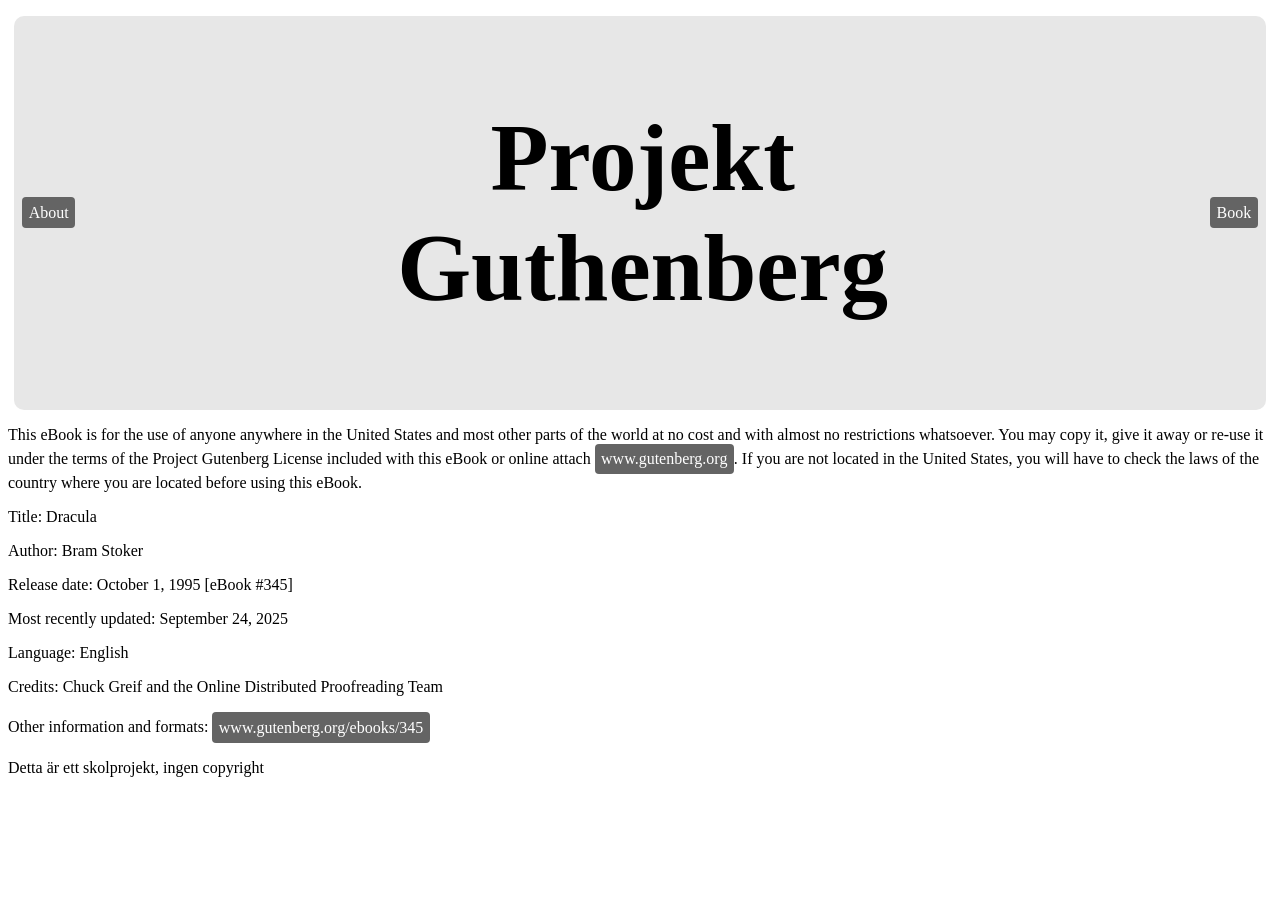
==== om_guthenberg.html @ 13e63dda "webbplats" ====
<!DOCTYPE html>
<html lang="en">
<head>
    <meta charset="UTF-8">
    <meta name="viewport" content="width=device-width, initial-scale=1.0">
    <title>Document</title>
    <link rel="stylesheet" href="guthenberg.css">
</head>
<body>
    <header id="Top">
        <nav>
            <ul>
                <li>
                    <a href="om_guthenberg.html">About</a>
                </li>
                <li>
                    <h1 class="Guthenberg">Projekt Guthenberg</h1>
                </li>
                
                <li>
                    <a href="index.html">Book</a>
                </li>
            </ul>
        </nav>
    </header>

    <main>
        <p>This eBook is for the use of anyone anywhere in the United States and most other parts of the world at no cost and with almost no restrictions whatsoever. You may copy it, give it away or re-use it under the terms of the Project Gutenberg License included with this eBook or online attach <a href="http://www.gutenberg.org">www.gutenberg.org</a>. If you are not located in the United States, you will have to check the laws of the country where you are located before using this eBook.</p>
        <p>Title: Dracula</p>
        <p>Author: Bram Stoker</p>
        <p>Release date: October 1, 1995 [eBook #345]</p>
        <p> Most recently updated: September 24, 2025</p>
        <p>Language: English</p>
        <p>Credits: Chuck Greif and the Online Distributed Proofreading Team</p>
        <p>Other information and formats: <a href="https://www.gutenberg.org/ebooks/345">www.gutenberg.org/ebooks/345</a></p>
        
    </main>
    <footer>
        <p>Detta är ett skolprojekt, ingen copyright</p>
    </footer>
</body>
</html>
---- guthenberg.css ----
html{
    scroll-behavior: smooth;
}

body{
     font-weight: lighter;
}

header{
    background-color: rgb(231, 231, 231);
    width: 99%;
    margin-inline: auto;
    border-radius: 10px;
    
}
.footer{

    position: fixed;
    bottom: 2vh;
    right: 2vw;

    font-size: 1.3rem
}



a{
    display: inline-block;
    padding: 0.4rem;
    background-color: rgb( 100, 100, 100);
    color: #ffffff;
    text-decoration: none; /* Removes the underline */
    border-radius: 4px;   
    transition: background-color 0.2s ease;
    text-align: center;
} 

a:hover{
    background-color: rgb(200, 200, 200);
    border-radius: 4px;
}

nav ul {
    display: flex;
    justify-content: center;
    gap: 10rem;
    list-style: none;
    padding: 0.5rem;
    text-align: center;
    align-items: center;
}

.Guthenberg{
    font-size: 95px;
    text-align: center;
}

.rubrikstil{
    text-align: center;

}

.container{
    max-width: 65ch;
    margin-left: auto;
    margin-right: auto;
    font-size: 25px;

}
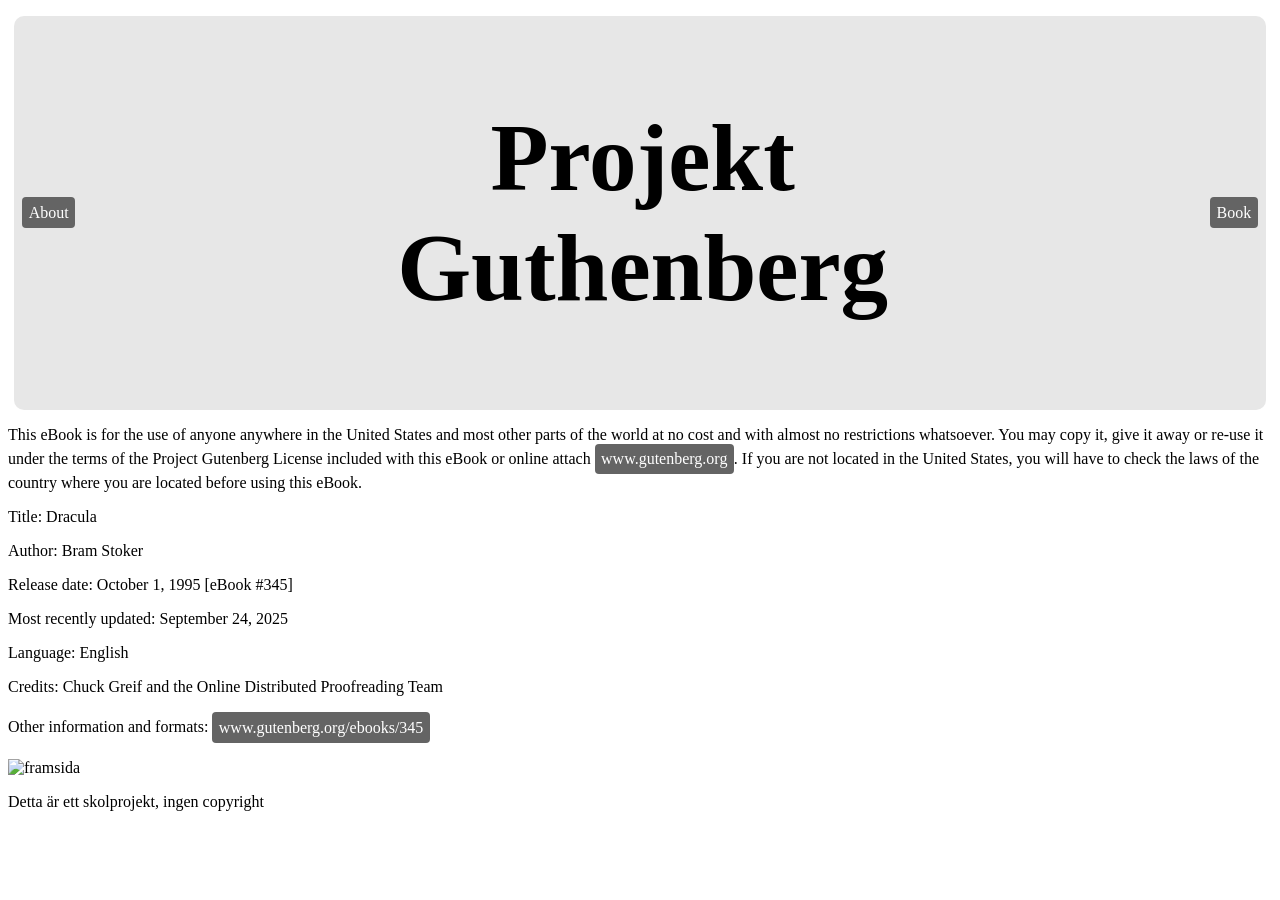
==== commit 5bad613c: "feat: gutenberg-sajten2" ====
--- a/om_guthenberg.html
+++ b/om_guthenberg.html
@@ -33,7 +33,7 @@
         <p>Language: English</p>
         <p>Credits: Chuck Greif and the Online Distributed Proofreading Team</p>
         <p>Other information and formats: <a href="https://www.gutenberg.org/ebooks/345">www.gutenberg.org/ebooks/345</a></p>
-        
+        <img src="image.png" alt="framsida" width="300px">
     </main>
     <footer>
         <p>Detta är ett skolprojekt, ingen copyright</p>
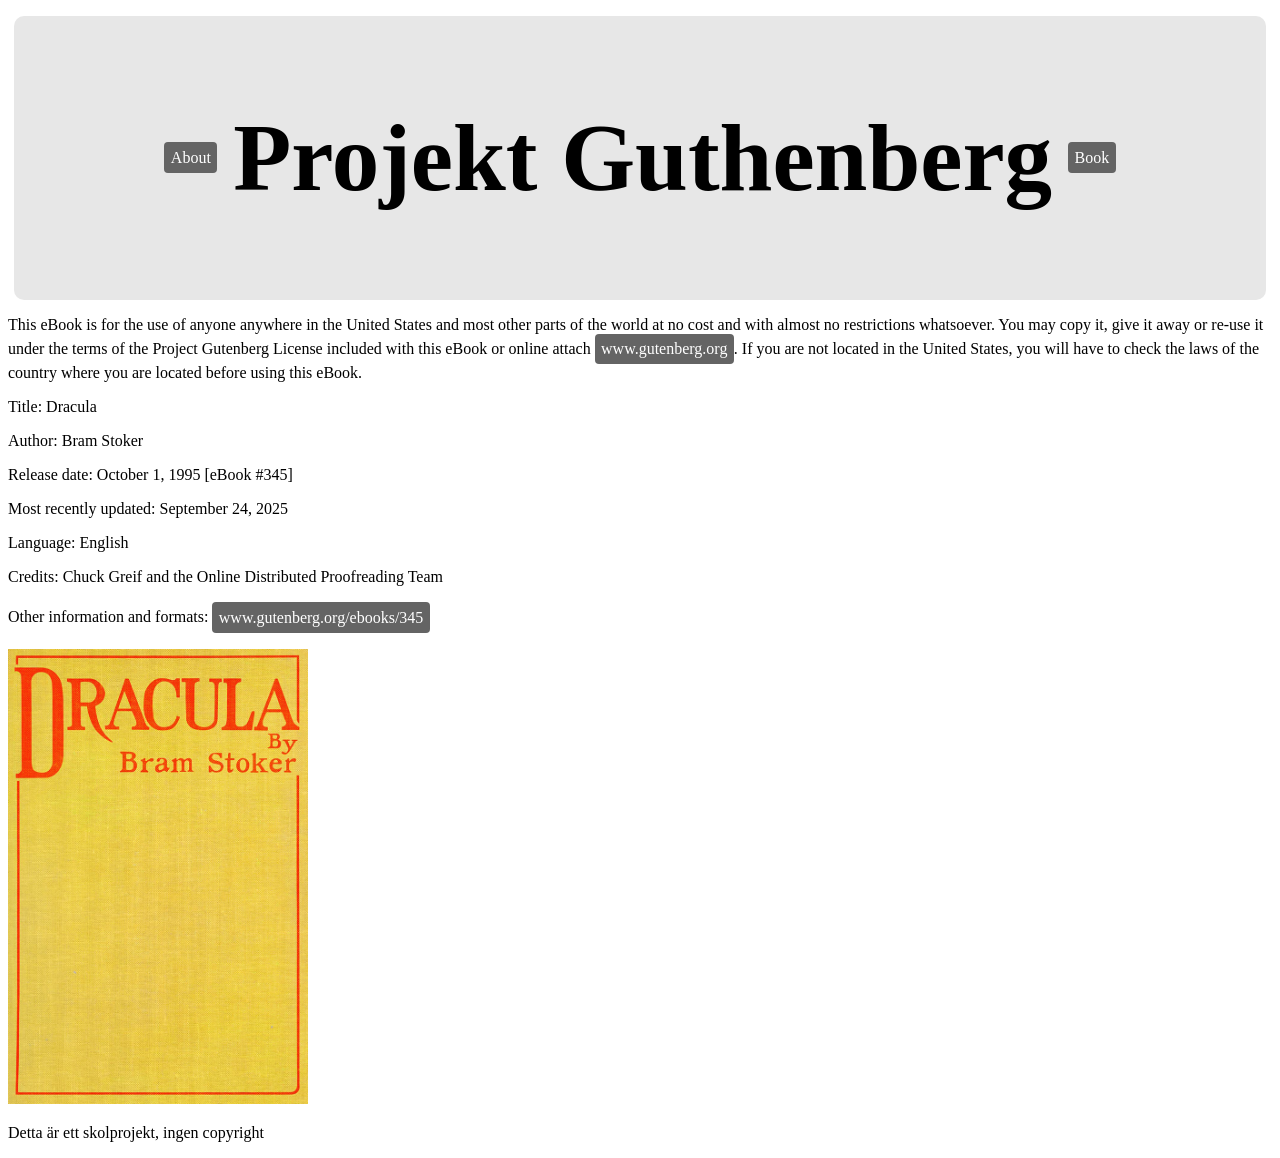
==== commit 3978b733: "date" ====
--- a/om_guthenberg.html
+++ b/om_guthenberg.html
@@ -4,7 +4,7 @@
     <meta charset="UTF-8">
     <meta name="viewport" content="width=device-width, initial-scale=1.0">
     <title>Document</title>
-    <link rel="stylesheet" href="guthenberg.css">
+    <link rel="stylesheet" href="css/guthenberg.css">
 </head>
 <body>
     <header id="Top">
@@ -33,7 +33,7 @@
         <p>Language: English</p>
         <p>Credits: Chuck Greif and the Online Distributed Proofreading Team</p>
         <p>Other information and formats: <a href="https://www.gutenberg.org/ebooks/345">www.gutenberg.org/ebooks/345</a></p>
-        <img src="image.png" alt="framsida" width="300px">
+        <img src="img/image.png" alt="framsida" width="300px">
     </main>
     <footer>
         <p>Detta är ett skolprojekt, ingen copyright</p>
--- a/css/guthenberg.css
+++ b/css/guthenberg.css
@@ -0,0 +1,70 @@
+html{
+    scroll-behavior: smooth;
+}
+
+body{
+     font-weight: lighter;
+}
+
+header{
+    background-color: rgb(231, 231, 231);
+    width: 99%;
+    margin-inline: auto;
+    border-radius: 10px;
+    
+}
+.footer{
+
+    position: fixed;
+    bottom: 2vh;
+    right: 2vw;
+
+    font-size: 1.3rem
+}
+
+
+
+a{
+    display: inline-block;
+    padding: 0.4rem;
+    background-color: rgb( 100, 100, 100);
+    color: #ffffff;
+    text-decoration: none; /* Removes the underline */
+    border-radius: 4px;   
+    transition: background-color 0.2s ease;
+    text-align: center;
+} 
+
+a:hover{
+    background-color: rgb(200, 200, 200);
+    border-radius: 4px;
+}
+
+nav ul {
+    display: flex;
+    justify-content: center;
+    gap: 1rem;
+    list-style: none;
+    padding: 0.5rem;
+    text-align: center;
+    align-items: center;
+}
+
+.Guthenberg{
+    font-size: 95px;
+    text-align: center;
+}
+
+.rubrikstil{
+    text-align: center;
+
+}
+
+.container{
+    max-width: 65ch;
+    margin-left: auto;
+    margin-right: auto;
+    font-size: 25px;
+
+}
+
